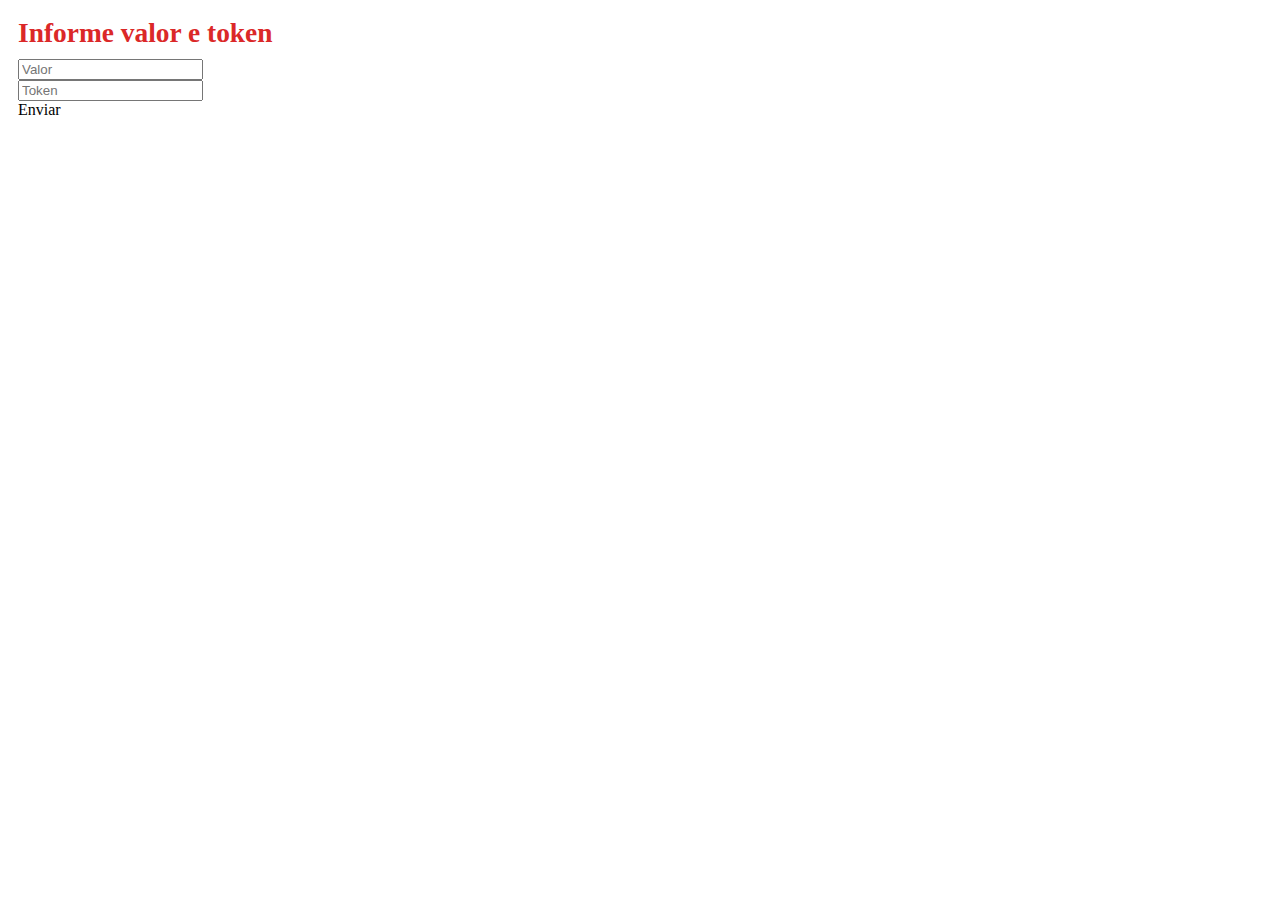
==== WebContent/token.html @ d3ef6d30 "pagina token" ====
<html><head>
  <meta http-equiv="Content-Type" content="text/html; charset=UTF-8">
  <meta http-equiv="X-UA-Compatible" content="IE=edge,chrome=1">
  <meta name="viewport" content="width=device-width, initial-scale=1.0, maximum-scale=1.0">

  <title>Pocket Money</title>
  <link rel="stylesheet" type="text/css" href="files/reset.css">
  <link rel="stylesheet" type="text/css" href="files/site.css">

  <link rel="stylesheet" type="text/css" href="files/container.css">
  <link rel="stylesheet" type="text/css" href="files/grid.css">
  <link rel="stylesheet" type="text/css" href="files/header.css">
  <link rel="stylesheet" type="text/css" href="files/image.css">
  <link rel="stylesheet" type="text/css" href="files/menu.css">

  <link rel="stylesheet" type="text/css" href="files/divider.css">
  <link rel="stylesheet" type="text/css" href="files/segment.css">
  <link rel="stylesheet" type="text/css" href="files/form.css">
  <link rel="stylesheet" type="text/css" href="files/input.css">
  <link rel="stylesheet" type="text/css" href="files/button.css">
  <link rel="stylesheet" type="text/css" href="files/list.css">
  <link rel="stylesheet" type="text/css" href="files/message.css">
  <link rel="stylesheet" type="text/css" href="files/icon.css">

  <script src="files/jquery.min.js.download"></script>
  <script src="files/form.js.download"></script>
  <script src="files/transition.js.download"></script>
  <link rel="stylesheet" href="files/style.css">
  
  <script src="files/sweetalert.min.js"></script>
  <link rel="stylesheet" type="text/css" href="files/sweetalert.css">
  
  
<style type="text/css">
body > .grid {
  height: 50%;
}
</style>
<script>
$(document).ready(function(){
	$("#btnvalidar").click(function(){
	
		if($("#valor").val() === "" || $("#token").val() === ""){
			swal("Todos os campos são obrigatórios");
			return;
		}

		$(this).addClass("loading");
		
		setTimeout(function(){
		  $("#btnvalidar").removeClass("loading");
		  swal("Transação realizada!", "Recebido o valor de R$ " + $("#valor").val(), "success")
		}, 1000);
		
		
	});
	
	$("#logout").click(function(){
		window.location = "login.html";
	});
});
</script>
</head>
<body>
<div class="ui menu">
  <div class="right menu">
	<a class="item" id="logout">
		<i class="power icon"></i>
	</a>
  </div>
</div>
<div class="ui middle aligned center aligned grid conteudo">
  <div class="column">
   <span class="title">Informe valor e token</span>
	<form class="ui large form" action="teste.html" style="padding-top: 10px;">
      <div class="ui stacked">
        <div class="field">
          <div class="ui left input">
            <input type="number" name="valor" id="valor" placeholder="Valor">
          </div>
        </div>
        <div class="field">
          <div class="ui left input">
            <input type="text" name="token" id="token" placeholder="Token">
          </div>
        </div>
        <div class="ui fluid large gray submit button" id="btnvalidar">Enviar</div>
      </div>

      <div class="ui error message"></div>
    </form>
  </div>
</div>
</body>
</html>
---- WebContent/files/style.css ----
.content small{
	font-size: 50%;
    color: #ccc;
}

.conteudo{
	padding: 10px !important;
}

.title{
	font-size: 1.714rem;
    color: #DB2828 !important;
    font-weight: bold;
}
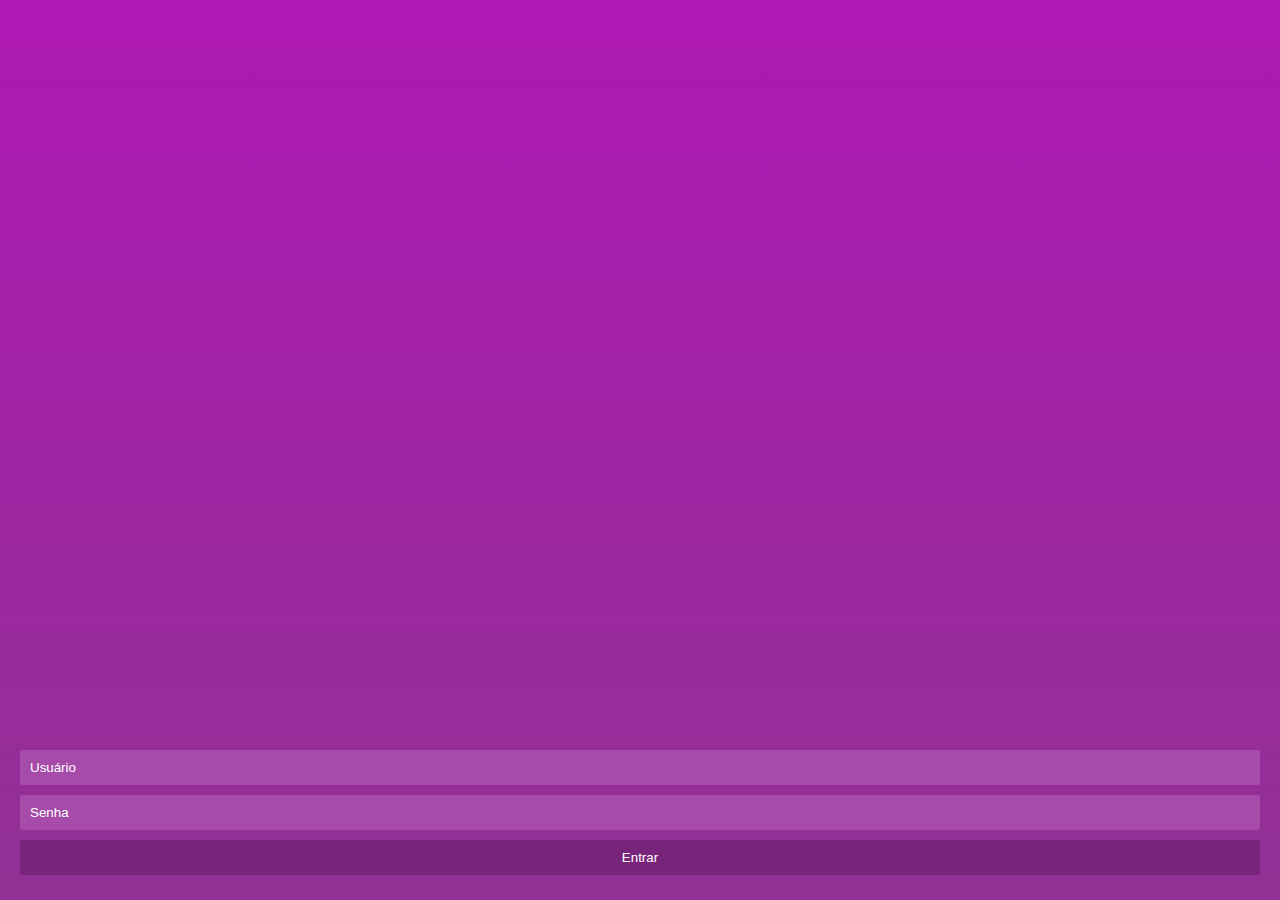
==== commit 03ac1939: "Commit" ====
--- a/WebContent/token.html
+++ b/WebContent/token.html
@@ -5,92 +5,33 @@
   <meta name="viewport" content="width=device-width, initial-scale=1.0, maximum-scale=1.0">
 
   <title>Pocket Money</title>
-  <link rel="stylesheet" type="text/css" href="files/reset.css">
-  <link rel="stylesheet" type="text/css" href="files/site.css">
+  <script src="files/jquery-3.1.1.min.js"></script>
+  <link rel="stylesheet" href="files/style.css">
 
-  <link rel="stylesheet" type="text/css" href="files/container.css">
-  <link rel="stylesheet" type="text/css" href="files/grid.css">
-  <link rel="stylesheet" type="text/css" href="files/header.css">
-  <link rel="stylesheet" type="text/css" href="files/image.css">
-  <link rel="stylesheet" type="text/css" href="files/menu.css">
-
-  <link rel="stylesheet" type="text/css" href="files/divider.css">
-  <link rel="stylesheet" type="text/css" href="files/segment.css">
-  <link rel="stylesheet" type="text/css" href="files/form.css">
-  <link rel="stylesheet" type="text/css" href="files/input.css">
-  <link rel="stylesheet" type="text/css" href="files/button.css">
-  <link rel="stylesheet" type="text/css" href="files/list.css">
-  <link rel="stylesheet" type="text/css" href="files/message.css">
-  <link rel="stylesheet" type="text/css" href="files/icon.css">
-
-  <script src="files/jquery.min.js.download"></script>
-  <script src="files/form.js.download"></script>
-  <script src="files/transition.js.download"></script>
-  <link rel="stylesheet" href="files/style.css">
-  
-  <script src="files/sweetalert.min.js"></script>
-  <link rel="stylesheet" type="text/css" href="files/sweetalert.css">
-  
-  
-<style type="text/css">
-body > .grid {
-  height: 50%;
-}
-</style>
+</head>
 <script>
 $(document).ready(function(){
-	$("#btnvalidar").click(function(){
-	
-		if($("#valor").val() === "" || $("#token").val() === ""){
-			swal("Todos os campos são obrigatórios");
-			return;
-		}
-
-		$(this).addClass("loading");
-		
-		setTimeout(function(){
-		  $("#btnvalidar").removeClass("loading");
-		  swal("Transação realizada!", "Recebido o valor de R$ " + $("#valor").val(), "success")
-		}, 1000);
-		
-		
-	});
-	
-	$("#logout").click(function(){
-		window.location = "login.html";
+	$("#entrar").click(function(){
+		window.location = "token.html";
 	});
 });
 </script>
-</head>
 <body>
-<div class="ui menu">
-  <div class="right menu">
-	<a class="item" id="logout">
-		<i class="power icon"></i>
-	</a>
+  <div class="container background">
+    <div class="btns">
+
+	  	
+      <br><br>
+      <br><br><br>
+      <br><br><br>
+      
+      <input type="text" name="email" placeholder="Usuário">
+      <br>
+      <input type="password" name="password" placeholder="Senha">
+      <br>
+      <button id="entrar">Entrar</button>
+
+    </div>
   </div>
-</div>
-<div class="ui middle aligned center aligned grid conteudo">
-  <div class="column">
-   <span class="title">Informe valor e token</span>
-	<form class="ui large form" action="teste.html" style="padding-top: 10px;">
-      <div class="ui stacked">
-        <div class="field">
-          <div class="ui left input">
-            <input type="number" name="valor" id="valor" placeholder="Valor">
-          </div>
-        </div>
-        <div class="field">
-          <div class="ui left input">
-            <input type="text" name="token" id="token" placeholder="Token">
-          </div>
-        </div>
-        <div class="ui fluid large gray submit button" id="btnvalidar">Enviar</div>
-      </div>
 
-      <div class="ui error message"></div>
-    </form>
-  </div>
-</div>
-</body>
-</html>+</body></html>--- a/WebContent/files/style.css
+++ b/WebContent/files/style.css
@@ -1,14 +1,72 @@
-.content small{
-	font-size: 50%;
-    color: #ccc;
+body{
+  position: absolute;
+  float: left;
+  width: 100%;
+  height: 100%;
+  top: 0px;
+  left: 0px;
+  padding: 0px;
+  margin: 0px;
+  background: red;
 }
 
-.conteudo{
-	padding: 10px !important;
+
+.container {
+  background: #2f9b95;
+  display: table;
+  width:100%;
+  height:100%;
 }
 
+.container .btns{
+  display: table-cell;
+  vertical-align:bottom;
+  text-align: center;
+  padding: 20px;
+  padding-bottom: 25px;
+}
+
+.container .btns button{ 
+  width: 100%;
+  padding: 10px;
+  margin-top: 10px;
+  border:none;
+  border-radius: 3px;
+  background: #79247b;
+  color: #fff;
+}
+
+input{
+  width: 100%;
+  padding: 10px;
+  margin-top: 10px;
+  border:none;
+  border-radius: 3px;
+  background: rgb(166, 75, 169);
+  color: #fff;
+}
+
+input::placeholder{
+  color: #fff;
+}
+
+
+.background{
+background: rgb(174,24,179); /* Old browsers */
+background: -moz-linear-gradient(top,  rgba(174,24,179,1) 0%, rgba(145,50,148,1) 100%); /* FF3.6-15 */
+background: -webkit-linear-gradient(top,  rgba(174,24,179,1) 0%,rgba(145,50,148,1) 100%); /* Chrome10-25,Safari5.1-6 */
+background: linear-gradient(to bottom,  rgba(174,24,179,1) 0%,rgba(145,50,148,1) 100%); /* W3C, IE10+, FF16+, Chrome26+, Opera12+, Safari7+ */
+filter: progid:DXImageTransform.Microsoft.gradient( startColorstr='#ae18b3', endColorstr='#913294',GradientType=0 ); /* IE6-9 */
+
+}
+
+span{
+	color: #fff;
+	font-family: monospace;
+}
+h1{}
 .title{
-	font-size: 1.714rem;
-    color: #DB2828 !important;
-    font-weight: bold;
-}+	font-weight: 100;
+}
+.title{}
+.bold{font-weight:700}